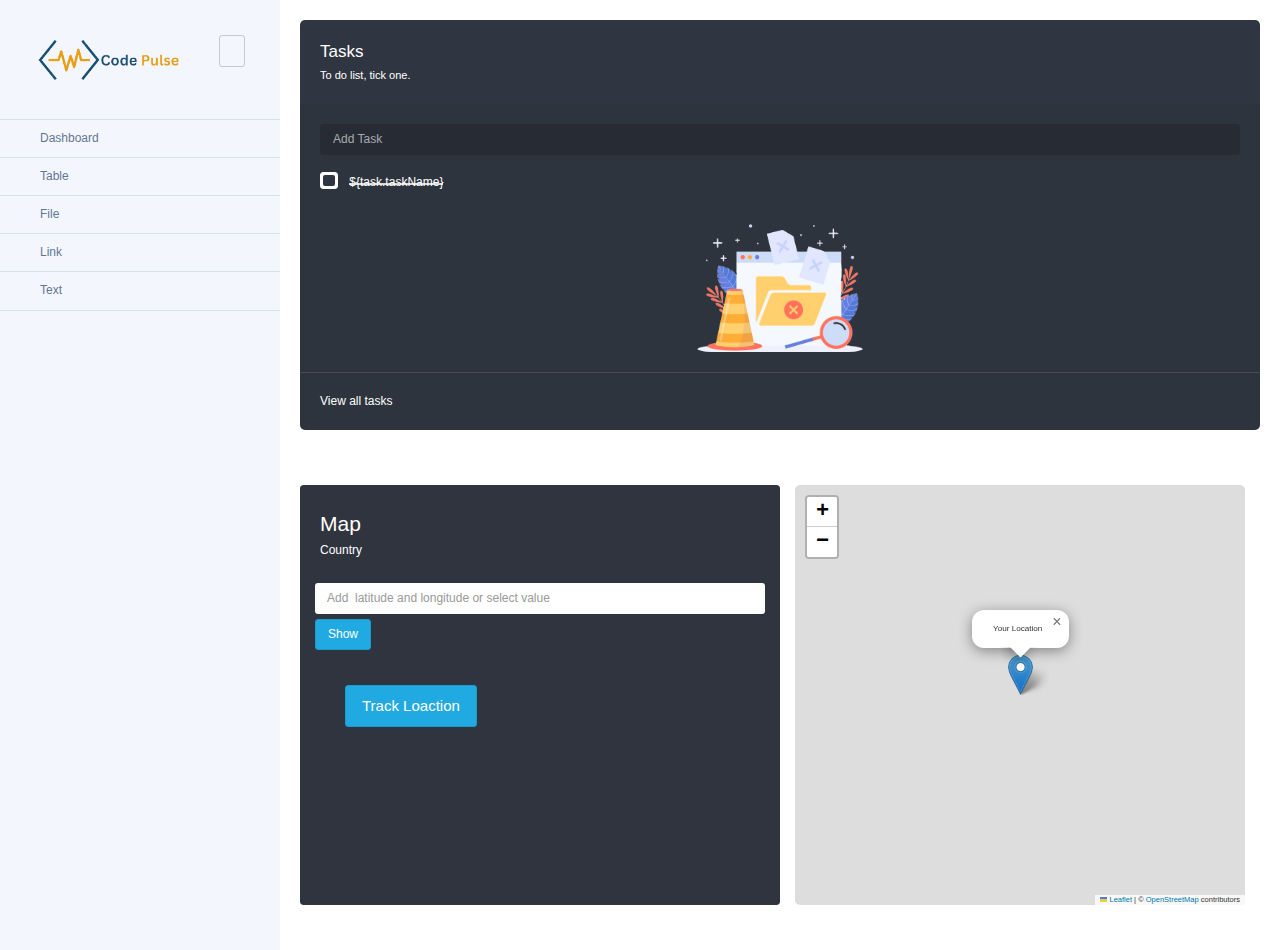
==== dashboard.html @ c68d1ac8 "code pulse" ====
<!DOCTYPE html>
<html lang="en">
<!-- Mirrored from demo.neontheme.com/dashboard/main/ by HTTrack Website Copier/3.x [XR&CO'2014], Tue, 26 Mar 2024 04:19:28 GMT -->
<!-- Added by HTTrack -->
<meta http-equiv="content-type" content="text/html;charset=UTF-8" /><!-- /Added by HTTrack -->

<head>
    <meta http-equiv="X-UA-Compatible" content="IE=edge">
    <meta charset="utf-8">
    <meta name="viewport" content="width=device-width, initial-scale=1" />
    <meta name="description" content="Neon Admin Panel" />
    <meta name="author" content="Laborator.co" />
    <link href='https://cdn.jsdelivr.net/npm/bootstrap@5.3.3/dist/css/bootstrap.min.css' rel='stylesheet'
        integrity='sha384-QWTKZyjpPEjISv5WaRU9OFeRpok6YctnYmDr5pNlyT2bRjXh0JMhjY6hW+ALEwIH' crossorigin='anonymous'>
    <link rel="icon" href="./assets/images/logo.png">
    <link rel="stylesheet" href="./assets/css/self/Style.css">

    <script src='https://kit.fontawesome.com/3057d38654.js' crossorigin='anonymous'></script>

    <!-- <script>(function (w, d, s, l, i) {
            w[l] = w[l] || []; w[l].push({
                'gtm.start':
                    new Date().getTime(), event: 'gtm.js'
            }); var f = d.getElementsByTagName(s)[0],
                j = d.createElement(s), dl = l != 'dataLayer' ? '&l=' + l : ''; j.async = true; j.src =
                    './../www.googletagmanager.com/gtm5445.html?id=' + i + dl; f.parentNode.insertBefore(j, f);
        })(window, document, 'script', 'dataLayer', 'GTM-K3LP6R3');</script> -->
    <title>OurWebsite</title>
    <link rel="stylesheet" href="./assets/js/jquery-ui/css/no-theme/jquery-ui-1.10.3.custom.min.css"
        id="style-resource-1">
    <link rel="stylesheet" href="./assets/css/font-icons/entypo/css/entypo.css" id="style-resource-2">
    <link rel="stylesheet" href="http://fonts.googleapis.com/css?family=Noto+Sans:400,700,400italic"
        id="style-resource-3">
    <link rel="stylesheet" href="./assets/css/bootstrap.css" id="style-resource-4">
    <link rel="stylesheet" href="./assets/css/neon-core.css" id="style-resource-5">
    <link rel="stylesheet" href="./assets/css/neon-theme.css" id="style-resource-6">
    <link rel="stylesheet" href="./assets/css/neon-forms.css" id="style-resource-7">
    <link rel="stylesheet" href="./assets/css/custom.css" id="style-resource-8">
    <script src="./assets/js/jquery-1.11.3.min.js"></script>
    <link rel="stylesheet" href="./assets/js/self/web/leaflet.css">

    <!--[if lt IE 9]><script src="https://demo.neontheme.com/assets/js/ie8-responsive-file-warning.js"></script><![endif]-->
    <!--[if lt IE 9]> <script src="https://oss.maxcdn.com/html5shiv/3.7.2/html5shiv.min.js"></script> <script src="https://oss.maxcdn.com/respond/1.4.2/respond.min.js"></script> <![endif]-->
</head>

<body class="page-body page-fade" data-url="https://demo.neontheme.com"> <noscript><iframe
            src="https://www.googletagmanager.com/ns.html?id=GTM-K3LP6R3" height="0" width="0"
            style="display:none;visibility:hidden"></iframe></noscript>
    <div class="page-container">
        <div class="sidebar-menu">
            <div class="sidebar-menu-inner">
                <header class="logo-env">
                    <div class="logo"> <a href="index.html"> <img src="./assets/images/Add a subheading2.png"
                                width="150px" alt />
                        </a> </div>
                    <div class="sidebar-collapse"> <a href="#" class="sidebar-collapse-icon"><i
                                class="fa-solid fa-bars p-2 px-3  "></i> </a> </div>
                    <div class="sidebar-mobile-menu visible-xs"> <a href="#" class="with-animation"> <i
                                class="fa-solid fa-bars"></i> </a> </div>
                </header>
                <ul id="main-menu" class="main-menu">

                </ul>
            </div>
        </div>
        <div class="main-content">


            <!-- <div class="row">
                <div class="col-sm-3 col-xs-12">
                    <div class="tile-stats tile-red">
                        <div class="icon"><i class="fa-solid fa-user"></i></div>
                        <div class="num" data-start="0" data-end="83" data-postfix data-duration="1500" data-delay="0">0
                        </div>
                        <h3>Total student</h3>
                        <p>Kids student on Home.</p>
                    </div>
                </div>
                <div class="col-sm-3 col-xs-12">
                    <div class="tile-stats tile-green">
                        <div class="icon"><i class="fa-regular fa-chart-bar"></i></div>
                        <div class="num" data-start="0" data-end="135" data-postfix data-duration="1500"
                            data-delay="600">0</div>
                        <h3>Daily Visitors</h3>
                        <p>this is the average value.</p>
                    </div>
                </div>
                <div class="clear visible-xs"></div>
                <div class="col-sm-3 col-xs-12">
                    <div class="tile-stats tile-aqua">
                        <div class="icon"><i class="fa-regular fa-file"></i></div>
                        <div class="num" data-start="0" data-end="23" data-postfix data-duration="1500"
                            data-delay="1200">0</div>
                        <h3>Total file</h3>
                        <p>All file(with Link)</p>
                    </div>
                </div>
                <div class="col-sm-3 col-xs-12">
                    <div class="tile-stats tile-blue">
                        <div class="icon"><i class="fa-regular fa-hourglass-half"></i></div>
                        <div class="num" data-start="0" data-end="52" data-postfix data-duration="1500"
                            data-delay="1800">0</div>
                        <h3>Pending Fee</h3>
                        <p>on our site right now.</p>
                    </div>
                </div>
            </div> <br />
            <br /> -->
            <!-- <div class="row">

                <div class="col-sm-12">
                    <div class="panel panel-primary">
                        <div class="panel-heading">
                            <div class="panel-title">Latest Updated Profiles</div>
                            <div class="panel-options"> <a href="#" data-rel="collapse"><i
                                        class="fa-solid fa-chevron-down"></i></a> <a href="#"><i
                                        class="fa-solid fa-arrows-rotate" onclick="Addclass(this,'fa-spin')"></i></a> <a
                                    href="#" data-rel="close"><i class="fa-solid fa-xmark"></i></a> </div>
                        </div>
                   
                        <table class="table table-bordered table-responsive">
                            <thead>
                                <tr>
                                    <th>#</th>
                                    <th>Name</th>
                                    <th>Position</th>
                                    <th>Activity</th>
                                </tr>
                            </thead>
                            <tbody>
                                <tr>
                                    <td>1</td>
                                    <td>Art Ramadani</td>
                                    <td>CEO</td>
                                    <td class="text-center"><span class="inlinebar">4,3,5,4,5,6</span></td>
                                </tr>
                                <tr>
                                    <td>2</td>
                                    <td>Ylli Pylla</td>
                                    <td>Font-end Developer</td>
                                    <td class="text-center"><span class="inlinebar-2">1,3,4,5,3,5</span></td>
                                </tr>
                                <tr>
                                    <td>3</td>
                                    <td>Arlind Nushi</td>
                                    <td>Co-founder</td>
                                    <td class="text-center"><span class="inlinebar-3">5,3,2,5,4,5</span></td>
                                </tr>
                            </tbody>
                        </table>
                    </div>
                </div>
            </div> <br /> -->

            <div class="row ">
                <div class="col-sm-12 col-md-12 col-lg-12  ">
                    <div class="tile-block" id="todo_tasks">
                        <div class="tile-header"> <i class="fa-solid fa-xmark pointer"
                                onclick="this.parentElement.parentElement.style.display='none'"></i> <a href="#">
                                Tasks
                                <span>To do list, tick one.</span> </a> </div>
                        <div class="tile-content">
                            <div> <input type="text" onkeyup="Addtask(this)" class="form-control"
                                    placeholder="Add Task" />
                            </div><br>
                            <ul class="todo-list scrollHide" style="height: 180px;overflow: hidden;">
                                <div
                                    style="display: flex;justify-content: space-between;align-items: center;padding-right: 10px;">
                                    <li onclick="taskComplete(this)" id=${index}>
                                        <div class="checkbox checked checkbox-replace color-white neon-cb-replacement">
                                            <label class="cb-wrapper"><input type="checkbox" id="task-${index}">
                                                <div class="checked"></div>
                                            </label> <label>${task.taskName}</label>
                                        </div>

                                    </li>
                                    <div>
                                        <i class="fa-regular fa-trash-can pointer me-2 " title="delete This Task"
                                            onclick="deletetask(this)"></i>
                                        <i class="fa-regular fa-pen-to-square pointer" title="Update This Task"
                                            onclick="Updatetask(this)"></i>
                                    </div>
                                </div>
                                <li align="center"><img title="Data Not Found" height="180px"
                                        src="./assets/9169206-removebg-preview.png" alt="">
                                </li>
                            </ul>
                        </div>
                        <div class="tile-footer" style="cursor: pointer;" onclick="showAllTask()"> View all tasks</div>
                    </div>
                </div>
                <div class="col-sm-12 col-md-12 col-lg-12 p-5  ">

                    <div class="row " style="height: 420px;  ">
                        <div class="col-xs-12 col-sm-6 mt-2   rounded py-3  h-100 "
                            style="height: 390px;background-color: #2F343F;overflow: auto; ">
                            <!-- <div class="tile-entry"> -->
                            <h3 class="text-white ps-2 ">Map</h3>
                            <h5 class="text-white ps-2 ">Country</h5>
                            <br>
                            <input type="text" title="Pattren: latitude,longitude" list="data"
                                class="form-control  border-0 "
                                placeholder="Add  latitude and longitude or select value" id="searchMap" />
                            <button class="btn btn-info  mt-2 " onclick="lonandlag()">Show</button>
                            <datalist id="data"></datalist>
                            <br><br>
                            <ul style="list-style: none;" id="countryList">

                            </ul>

                            <button class="btn btn-info btn-lg mt-3 ms-5  " onclick="Tracklocation()">Track
                                Loaction</button>
                            <!-- </div> -->

                        </div>
                        <div class="col-xs-12 col-sm-6 h-100 mt-2">
                            <div class="mapouter h-100 ">
                                <div class="gmap_canvas rounded-3 ">
                                    <div id="map" style="width: 100%; height: 100%;"></div>
                                </div>
                                <style>
                                    .mapouter {
                                        position: relative;
                                        text-align: right;
                                        width: 100%;
                                        height: 400px;
                                    }

                                    .gmap_canvas {
                                        overflow: hidden;
                                        background: none !important;
                                        width: 100%;
                                        height: 100%;
                                    }

                                    .gmap_iframe {
                                        height: 100% !important;
                                    }
                                </style>
                            </div>
                        </div>
                    </div>
                </div>
            </div>

        </div>

    </div>

    <link rel="stylesheet" href="./assets/js/jvectormap/jquery-jvectormap-1.2.2.css" id="style-resource-1">
    <link rel="stylesheet" href="./assets/js/rickshaw/rickshaw.min.css" id="style-resource-2">
    <script src="./assets/js/gsap/TweenMax.min.js" id="script-resource-1"></script>
    <script src="./assets/js/jquery-ui/js/jquery-ui-1.10.3.minimal.min.js" id="script-resource-2"></script>
    <script src="./assets/js/bootstrap.js" id="script-resource-3"></script>
    <script src="./assets/js/joinable.js" id="script-resource-4"></script>
    <script src="./assets/js/resizeable.js" id="script-resource-5"></script>
    <script src="./assets/js/neon-api.js" id="script-resource-6"></script>
    <script src="./assets/js/cookies.min.js" id="script-resource-7"></script>
    <script src="./assets/js/jvectormap/jquery-jvectormap-1.2.2.min.js" id="script-resource-8"></script>
    <script src="./assets/js/jvectormap/jquery-jvectormap-europe-merc-en.js" id="script-resource-9"></script>
    <script src="./assets/js/jquery.sparkline.min.js" id="script-resource-10"></script>
    <script src="./assets/js/rickshaw/vendor/d3.v3.js" id="script-resource-11"></script>
    <script src="./assets/js/rickshaw/rickshaw.min.js" id="script-resource-12"></script>
    <script src="./assets/js/raphael-min.js" id="script-resource-13"></script>
    <script src="./assets/js/morris.min.js" id="script-resource-14"></script>
    <script src="./assets/js/toastr.js" id="script-resource-15"></script>
    <script src="./assets/js/neon-chat.js" id="script-resource-16"></script>
    <script src="./assets/js/neon-custom.js" id="script-resource-17"></script>
    <script src="./assets/js/neon-demo.js" id="script-resource-18"></script>
    <script src="./assets/js/neon-skins.js" id="script-resource-19"></script>
    <script type="text/javascript">
        var _gaq = _gaq || [];
        _gaq.push(['_setAccount', 'UA-28991003-7']);
        _gaq.push(['_setDomainName', 'demo.neontheme.com']);
        _gaq.push(['_trackPageview']);
        (function () {
            var ga = document.createElement('script'); ga.type = 'text/javascript'; ga.async = true;
            ga.src = ('https:' == document.location.protocol ? 'https://ssl' : 'http://www') + '.google-analytics.com/ga.js';
            var s = document.getElementsByTagName('script')[0]; s.parentNode.insertBefore(ga, s);
        })();






        function Mapapi() {
            return new Promise((ex, reject) => {
                fetch("https://raw.githubusercontent.com/google/dspl/master/samples/google/canonical/countries.csv").then(data => {
                    data.text().then(data => {

                        const rows = data.split('\n');
                        const jsonData = [];

                        // Convert CSV to JSON
                        const headers = rows[0].split(',');
                        for (let i = 1; i < rows.length; i++) {
                            const data = rows[i].split(',');
                            if (data.length === headers.length) {
                                let obj = {};
                                for (let j = 0; j < headers.length; j++) {
                                    obj[headers[j].trim()] = data[j].trim();
                                }
                                jsonData.push(obj);
                            }
                        }

                        ex(jsonData);
                    })
                }
                )
            })

        }

        function shortApi(arr) {
            document.getElementById("data").innerHTML = `<li>
                                    <div class="p-3 CountryList  color-white" > Loading </div>
                                </li>`
            Mapapi().then(datas => {
                if (arr) {
                    console.clear()
                    datas.map(data => {
                        let tagData = ""
                        arr.forEach(names => {
                            if (names.toLowerCase() == (data.name).toLowerCase()) {

                                let Mapdata = `${data.latitude},${data.longitude}`
                                tagData = `<li>
                                    <div class="p-3 CountryList  color-white" onclick="longandleg(${Mapdata})"> ${data.name} </div>
                                </li>`
                            }

                        })
                        document.getElementById('countryList').innerHTML += tagData
                    })
                }
                let liTag = ""
                datas.forEach(apiData => {



                    liTag += `<option value="${apiData.latitude},${apiData.longitude}">${apiData.name}</option>`
                })
                document.getElementById("data").innerHTML = liTag




            })


        }

        shortApi(["india", "Tonga", "Tokelau", "Russia"]);


        // tast code start
        let taskArr = []
        function Addtask(SelfInput) {
            if (event.key == "Enter") {
                taskArr = JSON.parse(localStorage.getItem("task"))
                if (taskArr == null) {
                    taskArr = []
                }

                let obj = {
                    taskName: SelfInput.value,
                    status: "Activate"
                }
                taskArr.unshift(obj)

                // console.log(first)

                localStorage.setItem("task", JSON.stringify(taskArr))
                SelfInput.value = ""
                SelfInput.focus()
                showTask()
            }
        }
        function showTask() {

            taskArr = JSON.parse(localStorage.getItem("task"))
            console.log(taskArr)
            if (taskArr == null) {
                taskArr = []
            }
            else if (taskArr.length == 0) {
                document.querySelector(".todo-list").innerHTML = `<li align="center"><img title="Data Not Found" height="180px"
                                        src="./assets/9169206-removebg-preview.png" alt="">
                                </li>`
            }
            else {
                document.querySelector(".todo-list").innerHTML = ""

                taskArr.forEach((task, index) => {
                    let tags = ""
                    if (task.status == "Activate") {

                        tags = `  <div style="display: flex;justify-content: space-between;align-items: center;padding-right: 10px;">
                                    <li onclick="taskComplete(this)" style="width:90%"
                                        
                                        id=${index}>
                                        <div class="checkbox  checkbox-replace color-white neon-cb-replacement">
                                            <label class="cb-wrapper"><input type="checkbox" id="task-${index}">
                                                <div class="checked"></div>
                                            </label> <label>${task.taskName}</label>
                                        </div>
                                        
                                    </li>
                                    <div>
                                        <i class="fa-regular fa-trash-can pointer me-2 " title="delete This Task"
                                            onclick="deletetask(this)"></i>
                                        <i class="fa-regular fa-pen-to-square pointer" title="Update This Task"
                                            onclick="Updatetask(this)"></i>
                                    </div>
                                </div>`
                    }
                    else {
                        tags = `  <div style="display: flex;justify-content: space-between;align-items: center;padding-right: 10px;">
                                    <li onclick="taskComplete(this)" style="width:90%"
                                        
                                        id=${index}>
                                        <div class="checkbox checked checkbox-replace color-white neon-cb-replacement">
                                            <label class="cb-wrapper"><input type="checkbox" id="task-${index}">
                                                <div class="checked"></div>
                                            </label> <label>${task.taskName}</label>
                                        </div>
                                        
                                    </li>
                                    <div>
                                        <i class="fa-regular fa-trash-can pointer me-2 " title="delete This Task"
                                            onclick="deletetask(this)"></i>
                                        <i class="fa-regular fa-pen-to-square pointer" title="Update This Task"
                                            onclick="Updatetask(this)"></i>
                                    </div>
                                </div>`
                    }

                    document.querySelector(".todo-list").innerHTML += tags
                })
            }
        }
        showTask()

        function taskComplete(self) {
            taskArr = JSON.parse(localStorage.getItem("task"))
            if (taskArr == null) {
                taskArr = []
            }
            // self.parentElement.parentElement.className="checkbox checkbox-replace color-white neon-cb-replacement checked"
            // .className="checkbox checkbox-replace color-white neon-cb-replacement checked"
            if (taskArr.length > 0) {
                let classes = self.children[0].classList
                console.log(classes)
                let classlist = [...classes]

                console.log(taskArr[self.id])
                if (classlist.indexOf("checked") == -1) {
                    classes.add("checked")
                    taskArr[self.id] = { ...taskArr[self.id], status: "Deactivate" }

                }
                else {
                    taskArr[self.id] = { ...taskArr[self.id], status: "Activate" }
                    classes.remove("checked")
                }
                localStorage.setItem("task", JSON.stringify(taskArr))

            }
        }

        let ShowTaskCount = 0
        function showAllTask() {
            if (ShowTaskCount == 0) {
                document.querySelector(".todo-list").style.overflow = "auto"
                document.querySelector(".todo-list").style.height = "190px"
                // document.querySelector(".todo-list").style
                ShowTaskCount = 1
            }
            else {
                document.querySelector(".todo-list").style.overflow = "hidden"
                document.querySelector(".todo-list").style.height = "180px"
                ShowTaskCount = 0
            }
        }
        function deletetask(selfTag) {
            taskArr = JSON.parse(localStorage.getItem("task"))
            if (taskArr == null) {
                taskArr = []
            }

            let sibling = selfTag.parentElement.parentElement.children[0]
            console.log(sibling.parentElement.remove())
            // document.getElementById(sibling.id).remove()
            taskArr.splice(sibling.id, 1)
            localStorage.setItem("task", JSON.stringify(taskArr))
            showTask()

        }
        function Updatetask(selfTag) {
            console.log(selfTag)
        }
        // tast code end
    </script>


    <!-- map js start -->
    <script src="./assets/js/self/web/leaflet.js"></script>



    <script src="./assets/js/self/Own.js"></script>
    <script src="./assets/js/self/Nav.js"></script>

    <!-- map js end -->

</body>
<!-- Mirrored from demo.neontheme.com/dashboard/main/ by HTTrack Website Copier/3.x [XR&CO'2014], Tue, 26 Mar 2024 04:19:45 GMT -->

</html>
---- assets/css/self/Style.css ----
@import url("../custom.css");
@import url("../bootstrap.css");
@import url("../neon-core.css");
@import url("../neon-theme.css");
@import url("../neon-forms.css");
@import url("../font-icons/entypo/css/entypo.css");
@import url("http://fonts.googleapis.com/css?family=Noto+Sans:400,700,400italic");
@import url("../../js/jquery-ui/css/no-theme/jquery-ui-1.10.3.custom.min.css");
/* map css start */
@import url("../../js/self/web/leaflet.css");

/* map css end */
.CountryList:hover {
    background-color: #5e6470;
    cursor: pointer;
}


/* file upload start */
#fileUpload {
    height: 80vh;
    margin: 6vh;
    border: 5px dashed rgb(198, 193, 193);
    border-radius: 20px;
}

.Hovertimeiconmove {
    cursor: pointer;
}

.Hovertimeiconmove:hover svg {
    margin-top: -30px;
    margin-bottom: 30px;
}

.Hovertimeiconmove p:nth-child(3):hover {
    color: rgb(168, 136, 136);
}



/* file upload end */
/* task code start */
.todo-list li{
    width: 100%;
}
.todo-list li:hover{
background-color:#5e6470;

}
/* task code end */


.scrollHide::-webkit-scrollbar {
    /* Hide scrollbar for Chrome, Safari and Opera */
    display: none;
    -ms-overflow-style: none; /* IE and Edge */
    scrollbar-width: none; /* Firefox */
  }
  .pointer{
    cursor: pointer;
  }
---- assets/css/font-icons/entypo/css/entypo.css ----
@font-face {
  font-family: 'entypo';
  src: url('https://demo.neontheme.com/assets/css/font-icons/entypo/font/entypo.eot?71205724');
  src: url('https://demo.neontheme.com/assets/css/font-icons/entypo/font/entypo.eot?71205724#iefix') format('embedded-opentype'),
       url('https://demo.neontheme.com/assets/css/font-icons/entypo/font/entypo.woff?71205724') format('woff'),
       url('https://demo.neontheme.com/assets/css/font-icons/entypo/font/entypo.ttf?71205724') format('truetype'),
       url('https://demo.neontheme.com/assets/css/font-icons/entypo/font/entypo.svg?71205724#entypo') format('svg');
  font-weight: normal;
  font-style: normal;
}
/* Chrome hack: SVG is rendered more smooth in Windozze. 100% magic, uncomment if you need it. */
/* Note, that will break hinting! In other OS-es font will be not as sharp as it could be */
/*
@media screen and (-webkit-min-device-pixel-ratio:0) {
  @font-face {
    font-family: 'entypo';
    src: url('../font/entypo.svg?71205724#entypo') format('svg');
  }
}
*/
 
 [class^="entypo-"]:before, [class*=" entypo-"]:before {
  font-family: "entypo";
  font-style: normal;
  font-weight: normal;
  speak: none;
 
  display: inline-block;
  text-decoration: inherit;
  width: 1em;
  margin-right: .2em;
  text-align: center;
  /* opacity: .8; */
 
  /* For safety - reset parent styles, that can break glyph codes*/
  font-variant: normal;
  text-transform: none;
     
  /* fix buttons height, for twitter bootstrap */
  line-height: 1em;
 
  /* Animation center compensation - margins should be symmetric */
  /* remove if not needed */
  margin-left: .2em;
 
  /* you can be more comfortable with increased icons size */
  /* font-size: 120%; */
 
  /* Uncomment for 3D effect */
  /* text-shadow: 1px 1px 1px rgba(127, 127, 127, 0.3); */
}
 
.entypo-note:before { content: '\e800'; } /* '' */
.entypo-logo-db:before { content: '\e91b'; } /* '' */
.entypo-music:before { content: '\e802'; } /* '' */
.entypo-search:before { content: '\e803'; } /* '' */
.entypo-flashlight:before { content: '\e804'; } /* '' */
.entypo-mail:before { content: '\e805'; } /* '' */
.entypo-heart:before { content: '\e806'; } /* '' */
.entypo-heart-empty:before { content: '\e807'; } /* '' */
.entypo-star:before { content: '\e808'; } /* '' */
.entypo-star-empty:before { content: '\e809'; } /* '' */
.entypo-user:before { content: '\e80a'; } /* '' */
.entypo-users:before { content: '\e80b'; } /* '' */
.entypo-user-add:before { content: '\e80c'; } /* '' */
.entypo-video:before { content: '\e80d'; } /* '' */
.entypo-picture:before { content: '\e80e'; } /* '' */
.entypo-camera:before { content: '\e80f'; } /* '' */
.entypo-layout:before { content: '\e810'; } /* '' */
.entypo-menu:before { content: 'f0c9'; } /* '' */
.entypo-check:before { content: '\e812'; } /* '' */
.entypo-cancel:before { content: '\e813'; } /* '' */
.entypo-cancel-circled:before { content: '\e814'; } /* '' */
.entypo-cancel-squared:before { content: '\e815'; } /* '' */
.entypo-plus:before { content: '\e816'; } /* '' */
.entypo-plus-circled:before { content: '\e817'; } /* '' */
.entypo-plus-squared:before { content: '\e818'; } /* '' */
.entypo-minus:before { content: '\e819'; } /* '' */
.entypo-minus-circled:before { content: '\e81a'; } /* '' */
.entypo-minus-squared:before { content: '\e81b'; } /* '' */
.entypo-help:before { content: '\e81c'; } /* '' */
.entypo-help-circled:before { content: '\e81d'; } /* '' */
.entypo-info:before { content: '\e81e'; } /* '' */
.entypo-info-circled:before { content: '\e81f'; } /* '' */
.entypo-back:before { content: '\e820'; } /* '' */
.entypo-home:before { content: '\e821'; } /* '' */
.entypo-link:before { content: '\e822'; } /* '' */
.entypo-attach:before { content: '\e823'; } /* '' */
.entypo-lock:before { content: '\e824'; } /* '' */
.entypo-lock-open:before { content: '\e825'; } /* '' */
.entypo-eye:before { content: '\e826'; } /* '' */
.entypo-tag:before { content: '\e827'; } /* '' */
.entypo-bookmark:before { content: '\e828'; } /* '' */
.entypo-bookmarks:before { content: '\e829'; } /* '' */
.entypo-flag:before { content: '\e82a'; } /* '' */
.entypo-thumbs-up:before { content: '\e82b'; } /* '' */
.entypo-thumbs-down:before { content: '\e82c'; } /* '' */
.entypo-download:before { content: '\e82d'; } /* '' */
.entypo-upload:before { content: '\e82e'; } /* '' */
.entypo-upload-cloud:before { content: '\e82f'; } /* '' */
.entypo-reply:before { content: '\e830'; } /* '' */
.entypo-reply-all:before { content: '\e831'; } /* '' */
.entypo-forward:before { content: '\e832'; } /* '' */
.entypo-quote:before { content: '\e833'; } /* '' */
.entypo-code:before { content: '\e834'; } /* '' */
.entypo-export:before { content: '\e835'; } /* '' */
.entypo-pencil:before { content: '\e836'; } /* '' */
.entypo-feather:before { content: '\e837'; } /* '' */
.entypo-print:before { content: '\e838'; } /* '' */
.entypo-retweet:before { content: '\e839'; } /* '' */
.entypo-keyboard:before { content: '\e83a'; } /* '' */
.entypo-comment:before { content: '\e83b'; } /* '' */
.entypo-chat:before { content: '\e83c'; } /* '' */
.entypo-bell:before { content: '\e83d'; } /* '' */
.entypo-attention:before { content: '\e83e'; } /* '' */
.entypo-alert:before { content: '\e83f'; } /* '' */
.entypo-vcard:before { content: '\e840'; } /* '' */
.entypo-address:before { content: '\e841'; } /* '' */
.entypo-location:before { content: '\e842'; } /* '' */
.entypo-map:before { content: '\e843'; } /* '' */
.entypo-direction:before { content: '\e844'; } /* '' */
.entypo-compass:before { content: '\e845'; } /* '' */
.entypo-cup:before { content: '\e846'; } /* '' */
.entypo-trash:before { content: '\e847'; } /* '' */
.entypo-doc:before { content: '\e848'; } /* '' */
.entypo-docs:before { content: '\e849'; } /* '' */
.entypo-doc-landscape:before { content: '\e84a'; } /* '' */
.entypo-doc-text:before { content: '\e84b'; } /* '' */
.entypo-doc-text-inv:before { content: '\e84c'; } /* '' */
.entypo-newspaper:before { content: '\e84d'; } /* '' */
.entypo-book-open:before { content: '\e84e'; } /* '' */
.entypo-book:before { content: '\e84f'; } /* '' */
.entypo-folder:before { content: '\e850'; } /* '' */
.entypo-archive:before { content: '\e851'; } /* '' */
.entypo-box:before { content: '\e852'; } /* '' */
.entypo-rss:before { content: '\e853'; } /* '' */
.entypo-phone:before { content: '\e854'; } /* '' */
.entypo-cog:before { content: '\e855'; } /* '' */
.entypo-tools:before { content: '\e856'; } /* '' */
.entypo-share:before { content: '\e857'; } /* '' */
.entypo-shareable:before { content: '\e858'; } /* '' */
.entypo-basket:before { content: '\e859'; } /* '' */
.entypo-bag:before { content: '\e85a'; } /* '' */
.entypo-calendar:before { content: '\e85b'; } /* '' */
.entypo-login:before { content: '\e85c'; } /* '' */
.entypo-logout:before { content: '\e85d'; } /* '' */
.entypo-mic:before { content: '\e85e'; } /* '' */
.entypo-mute:before { content: '\e85f'; } /* '' */
.entypo-sound:before { content: '\e860'; } /* '' */
.entypo-volume:before { content: '\e861'; } /* '' */
.entypo-clock:before { content: '\e862'; } /* '' */
.entypo-hourglass:before { content: '\e863'; } /* '' */
.entypo-lamp:before { content: '\e864'; } /* '' */
.entypo-light-down:before { content: '\e865'; } /* '' */
.entypo-light-up:before { content: '\e866'; } /* '' */
.entypo-adjust:before { content: '\e867'; } /* '' */
.entypo-block:before { content: '\e868'; } /* '' */
.entypo-resize-full:before { content: '\e869'; } /* '' */
.entypo-resize-small:before { content: '\e86a'; } /* '' */
.entypo-popup:before { content: '\e86b'; } /* '' */
.entypo-publish:before { content: '\e86c'; } /* '' */
.entypo-window:before { content: '\e86d'; } /* '' */
.entypo-arrow-combo:before { content: '\e86e'; } /* '' */
.entypo-down-circled:before { content: '\e86f'; } /* '' */
.entypo-left-circled:before { content: '\e870'; } /* '' */
.entypo-right-circled:before { content: '\e871'; } /* '' */
.entypo-up-circled:before { content: '\e872'; } /* '' */
.entypo-down-open:before { content: '\e873'; } /* '' */
.entypo-left-open:before { content: '\e874'; } /* '' */
.entypo-right-open:before { content: '\e875'; } /* '' */
.entypo-up-open:before { content: '\e876'; } /* '' */
.entypo-down-open-mini:before { content: '\e877'; } /* '' */
.entypo-left-open-mini:before { content: '\e878'; } /* '' */
.entypo-right-open-mini:before { content: '\e879'; } /* '' */
.entypo-up-open-mini:before { content: '\e87a'; } /* '' */
.entypo-down-open-big:before { content: '\e87b'; } /* '' */
.entypo-left-open-big:before { content: '\e87c'; } /* '' */
.entypo-right-open-big:before { content: '\e87d'; } /* '' */
.entypo-up-open-big:before { content: '\e87e'; } /* '' */
.entypo-down:before { content: '\e87f'; } /* '' */
.entypo-left:before { content: '\e880'; } /* '' */
.entypo-right:before { content: '\e881'; } /* '' */
.entypo-up:before { content: '\e882'; } /* '' */
.entypo-down-dir:before { content: '\e883'; } /* '' */
.entypo-left-dir:before { content: '\e884'; } /* '' */
.entypo-right-dir:before { content: '\e885'; } /* '' */
.entypo-up-dir:before { content: '\e886'; } /* '' */
.entypo-down-bold:before { content: '\e887'; } /* '' */
.entypo-left-bold:before { content: '\e888'; } /* '' */
.entypo-right-bold:before { content: '\e889'; } /* '' */
.entypo-up-bold:before { content: '\e88a'; } /* '' */
.entypo-down-thin:before { content: '\e88b'; } /* '' */
.entypo-left-thin:before { content: '\e88c'; } /* '' */
.entypo-right-thin:before { content: '\e88d'; } /* '' */
.entypo-note-beamed:before { content: '\e801'; } /* '' */
.entypo-ccw:before { content: '\e88f'; } /* '' */
.entypo-cw:before { content: '\e890'; } /* '' */
.entypo-arrows-ccw:before { content: '\e891'; } /* '' */
.entypo-level-down:before { content: '\e892'; } /* '' */
.entypo-level-up:before { content: '\e893'; } /* '' */
.entypo-shuffle:before { content: '\e894'; } /* '' */
.entypo-loop:before { content: '\e895'; } /* '' */
.entypo-switch:before { content: '\e896'; } /* '' */
.entypo-play:before { content: '\e897'; } /* '' */
.entypo-stop:before { content: '\e898'; } /* '' */
.entypo-pause:before { content: '\e899'; } /* '' */
.entypo-record:before { content: '\e89a'; } /* '' */
.entypo-to-end:before { content: '\e89b'; } /* '' */
.entypo-to-start:before { content: '\e89c'; } /* '' */
.entypo-fast-forward:before { content: '\e89d'; } /* '' */
.entypo-fast-backward:before { content: '\e89e'; } /* '' */
.entypo-progress-0:before { content: '\e89f'; } /* '' */
.entypo-progress-1:before { content: '\e8a0'; } /* '' */
.entypo-progress-2:before { content: '\e8a1'; } /* '' */
.entypo-progress-3:before { content: '\e8a2'; } /* '' */
.entypo-target:before { content: '\e8a3'; } /* '' */
.entypo-palette:before { content: '\e8a4'; } /* '' */
.entypo-list:before { content: '\e8a5'; } /* '' */
.entypo-list-add:before { content: '\e8a6'; } /* '' */
.entypo-signal:before { content: '\e8a7'; } /* '' */
.entypo-trophy:before { content: '\e8a8'; } /* '' */
.entypo-battery:before { content: '\e8a9'; } /* '' */
.entypo-back-in-time:before { content: '\e8aa'; } /* '' */
.entypo-monitor:before { content: '\e8ab'; } /* '' */
.entypo-mobile:before { content: '\e8ac'; } /* '' */
.entypo-network:before { content: '\e8ad'; } /* '' */
.entypo-cd:before { content: '\e8ae'; } /* '' */
.entypo-inbox:before { content: '\e8af'; } /* '' */
.entypo-install:before { content: '\e8b0'; } /* '' */
.entypo-globe:before { content: '\e8b1'; } /* '' */
.entypo-cloud:before { content: '\e8b2'; } /* '' */
.entypo-cloud-thunder:before { content: '\e8b3'; } /* '' */
.entypo-flash:before { content: '\e8b4'; } /* '' */
.entypo-moon:before { content: '\e8b5'; } /* '' */
.entypo-flight:before { content: '\e8b6'; } /* '' */
.entypo-paper-plane:before { content: '\e8b7'; } /* '' */
.entypo-leaf:before { content: '\e8b8'; } /* '' */
.entypo-lifebuoy:before { content: '\e8b9'; } /* '' */
.entypo-mouse:before { content: '\e8ba'; } /* '' */
.entypo-briefcase:before { content: '\e8bb'; } /* '' */
.entypo-suitcase:before { content: '\e8bc'; } /* '' */
.entypo-dot:before { content: '\e8bd'; } /* '' */
.entypo-dot-2:before { content: '\e8be'; } /* '' */
.entypo-dot-3:before { content: '\e8bf'; } /* '' */
.entypo-brush:before { content: '\e8c0'; } /* '' */
.entypo-magnet:before { content: '\e8c1'; } /* '' */
.entypo-infinity:before { content: '\e8c2'; } /* '' */
.entypo-erase:before { content: '\e8c3'; } /* '' */
.entypo-chart-pie:before { content: '\e8c4'; } /* '' */
.entypo-chart-line:before { content: '\e8c5'; } /* '' */
.entypo-chart-bar:before { content: '\e8c6'; } /* '' */
.entypo-chart-area:before { content: '\e8c7'; } /* '' */
.entypo-tape:before { content: '\e8c8'; } /* '' */
.entypo-graduation-cap:before { content: '\e8c9'; } /* '' */
.entypo-language:before { content: '\e8ca'; } /* '' */
.entypo-ticket:before { content: '\e8cb'; } /* '' */
.entypo-water:before { content: '\e8cc'; } /* '' */
.entypo-droplet:before { content: '\e8cd'; } /* '' */
.entypo-air:before { content: '\e8ce'; } /* '' */
.entypo-credit-card:before { content: '\e8cf'; } /* '' */
.entypo-floppy:before { content: '\e8d0'; } /* '' */
.entypo-clipboard:before { content: '\e8d1'; } /* '' */
.entypo-megaphone:before { content: '\e8d2'; } /* '' */
.entypo-database:before { content: '\e8d3'; } /* '' */
.entypo-drive:before { content: '\e8d4'; } /* '' */
.entypo-bucket:before { content: '\e8d5'; } /* '' */
.entypo-thermometer:before { content: '\e8d6'; } /* '' */
.entypo-key:before { content: '\e8d7'; } /* '' */
.entypo-flow-cascade:before { content: '\e8d8'; } /* '' */
.entypo-flow-branch:before { content: '\e8d9'; } /* '' */
.entypo-flow-tree:before { content: '\e8da'; } /* '' */
.entypo-flow-line:before { content: '\e8db'; } /* '' */
.entypo-flow-parallel:before { content: '\e8dc'; } /* '' */
.entypo-rocket:before { content: '\e8dd'; } /* '' */
.entypo-gauge:before { content: '\e8de'; } /* '' */
.entypo-traffic-cone:before { content: '\e8df'; } /* '' */
.entypo-cc:before { content: '\e8e0'; } /* '' */
.entypo-cc-by:before { content: '\e8e1'; } /* '' */
.entypo-cc-nc:before { content: '\e8e2'; } /* '' */
.entypo-cc-nc-eu:before { content: '\e8e3'; } /* '' */
.entypo-cc-nc-jp:before { content: '\e8e4'; } /* '' */
.entypo-cc-sa:before { content: '\e8e5'; } /* '' */
.entypo-cc-nd:before { content: '\e8e6'; } /* '' */
.entypo-cc-pd:before { content: '\e8e7'; } /* '' */
.entypo-cc-zero:before { content: '\e8e8'; } /* '' */
.entypo-cc-share:before { content: '\e8e9'; } /* '' */
.entypo-cc-remix:before { content: '\e8ea'; } /* '' */
.entypo-github:before { content: '\e8eb'; } /* '' */
.entypo-github-circled:before { content: '\e8ec'; } /* '' */
.entypo-flickr:before { content: '\e8ed'; } /* '' */
.entypo-flickr-circled:before { content: '\e8ee'; } /* '' */
.entypo-vimeo:before { content: '\e8ef'; } /* '' */
.entypo-vimeo-circled:before { content: '\e8f0'; } /* '' */
.entypo-twitter:before { content: '\e8f1'; } /* '' */
.entypo-twitter-circled:before { content: '\e8f2'; } /* '' */
.entypo-facebook:before { content: '\e8f3'; } /* '' */
.entypo-facebook-circled:before { content: '\e8f4'; } /* '' */
.entypo-facebook-squared:before { content: '\e8f5'; } /* '' */
.entypo-gplus:before { content: '\e8f6'; } /* '' */
.entypo-gplus-circled:before { content: '\e8f7'; } /* '' */
.entypo-pinterest:before { content: '\e8f8'; } /* '' */
.entypo-pinterest-circled:before { content: '\e8f9'; } /* '' */
.entypo-tumblr:before { content: '\e8fa'; } /* '' */
.entypo-tumblr-circled:before { content: '\e8fb'; } /* '' */
.entypo-linkedin:before { content: '\e8fc'; } /* '' */
.entypo-linkedin-circled:before { content: '\e8fd'; } /* '' */
.entypo-dribbble:before { content: '\e8fe'; } /* '' */
.entypo-dribbble-circled:before { content: '\e8ff'; } /* '' */
.entypo-stumbleupon:before { content: '\e900'; } /* '' */
.entypo-stumbleupon-circled:before { content: '\e901'; } /* '' */
.entypo-lastfm:before { content: '\e902'; } /* '' */
.entypo-lastfm-circled:before { content: '\e903'; } /* '' */
.entypo-rdio:before { content: '\e904'; } /* '' */
.entypo-rdio-circled:before { content: '\e905'; } /* '' */
.entypo-spotify:before { content: '\e906'; } /* '' */
.entypo-spotify-circled:before { content: '\e907'; } /* '' */
.entypo-qq:before { content: '\e908'; } /* '' */
.entypo-instagram:before { content: '\e909'; } /* '' */
.entypo-dropbox:before { content: '\e90a'; } /* '' */
.entypo-evernote:before { content: '\e90b'; } /* '' */
.entypo-flattr:before { content: '\e90c'; } /* '' */
.entypo-skype:before { content: '\e90d'; } /* '' */
.entypo-skype-circled:before { content: '\e90e'; } /* '' */
.entypo-renren:before { content: '\e90f'; } /* '' */
.entypo-sina-weibo:before { content: '\e910'; } /* '' */
.entypo-paypal:before { content: '\e911'; } /* '' */
.entypo-picasa:before { content: '\e912'; } /* '' */
.entypo-soundcloud:before { content: '\e913'; } /* '' */
.entypo-mixi:before { content: '\e914'; } /* '' */
.entypo-behance:before { content: '\e915'; } /* '' */
.entypo-google-circles:before { content: '\e916'; } /* '' */
.entypo-vkontakte:before { content: '\e917'; } /* '' */
.entypo-smashing:before { content: '\e918'; } /* '' */
.entypo-sweden:before { content: '\e919'; } /* '' */
.entypo-db-shape:before { content: '\e91a'; } /* '' */
.entypo-up-thin:before { content: '\e88e'; } /* '' */
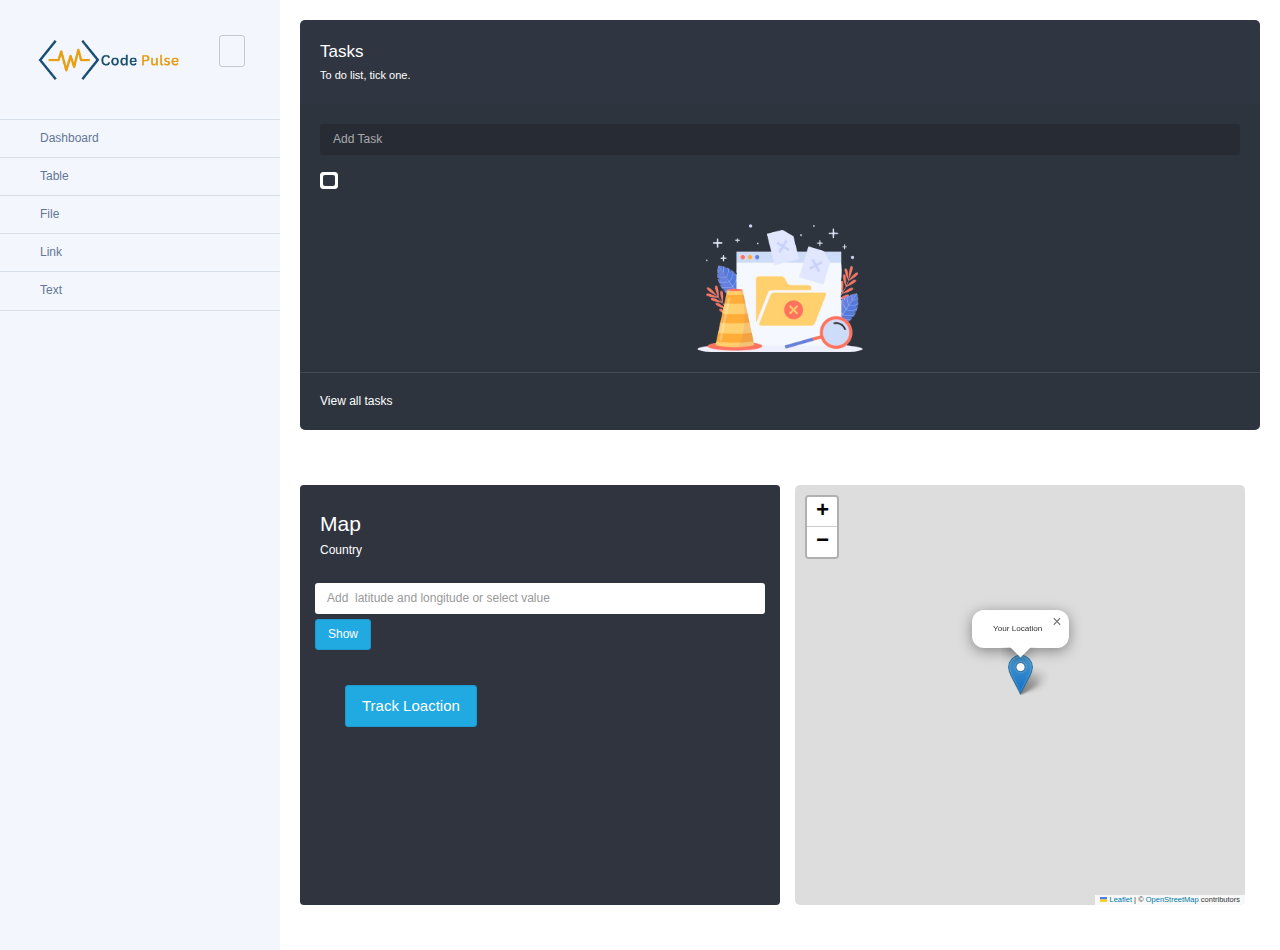
==== commit 15647ee4: "update codes" ====
--- a/dashboard.html
+++ b/dashboard.html
@@ -170,7 +170,7 @@
                                         <div class="checkbox checked checkbox-replace color-white neon-cb-replacement">
                                             <label class="cb-wrapper"><input type="checkbox" id="task-${index}">
                                                 <div class="checked"></div>
-                                            </label> <label>${task.taskName}</label>
+                                            </label> <label></label>
                                         </div>
 
                                     </li>
--- a/assets/css/self/Style.css
+++ b/assets/css/self/Style.css
@@ -8,7 +8,9 @@
 @import url("../../js/jquery-ui/css/no-theme/jquery-ui-1.10.3.custom.min.css");
 /* map css start */
 @import url("../../js/self/web/leaflet.css");
-
+body{
+    min-width: 405px;
+}
 /* map css end */
 .CountryList:hover {
     background-color: #5e6470;
@@ -59,4 +61,14 @@
   }
   .pointer{
     cursor: pointer;
+  }
+
+  @media screen and (max-width:550px) {
+    .btn-uploading{
+        display: none !important;
+    }
+    .DataSearching{
+        width: 100% !important;
+    }
+   
   }